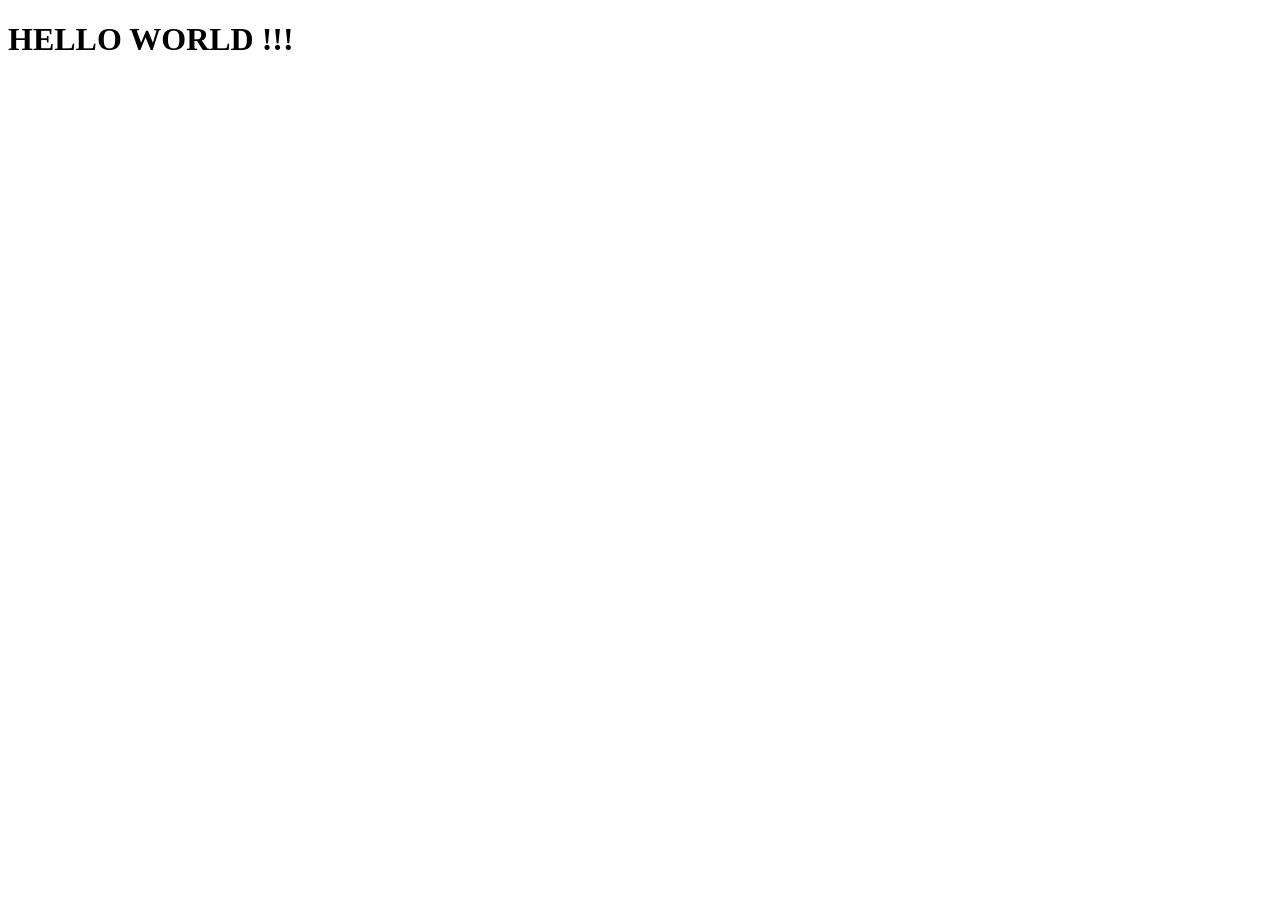
==== index.html @ acdd4470 "hello html" ====
<!DOCTYPE html>
<html>
<head>
<meta charset="UTF-8">
<title>index</title>
<link rel="stylesheet" href="style.css" type="text/css"/>
</head>
<body>
<h1 color="red">HELLO WORLD !!!</h1>
</body>
</html>
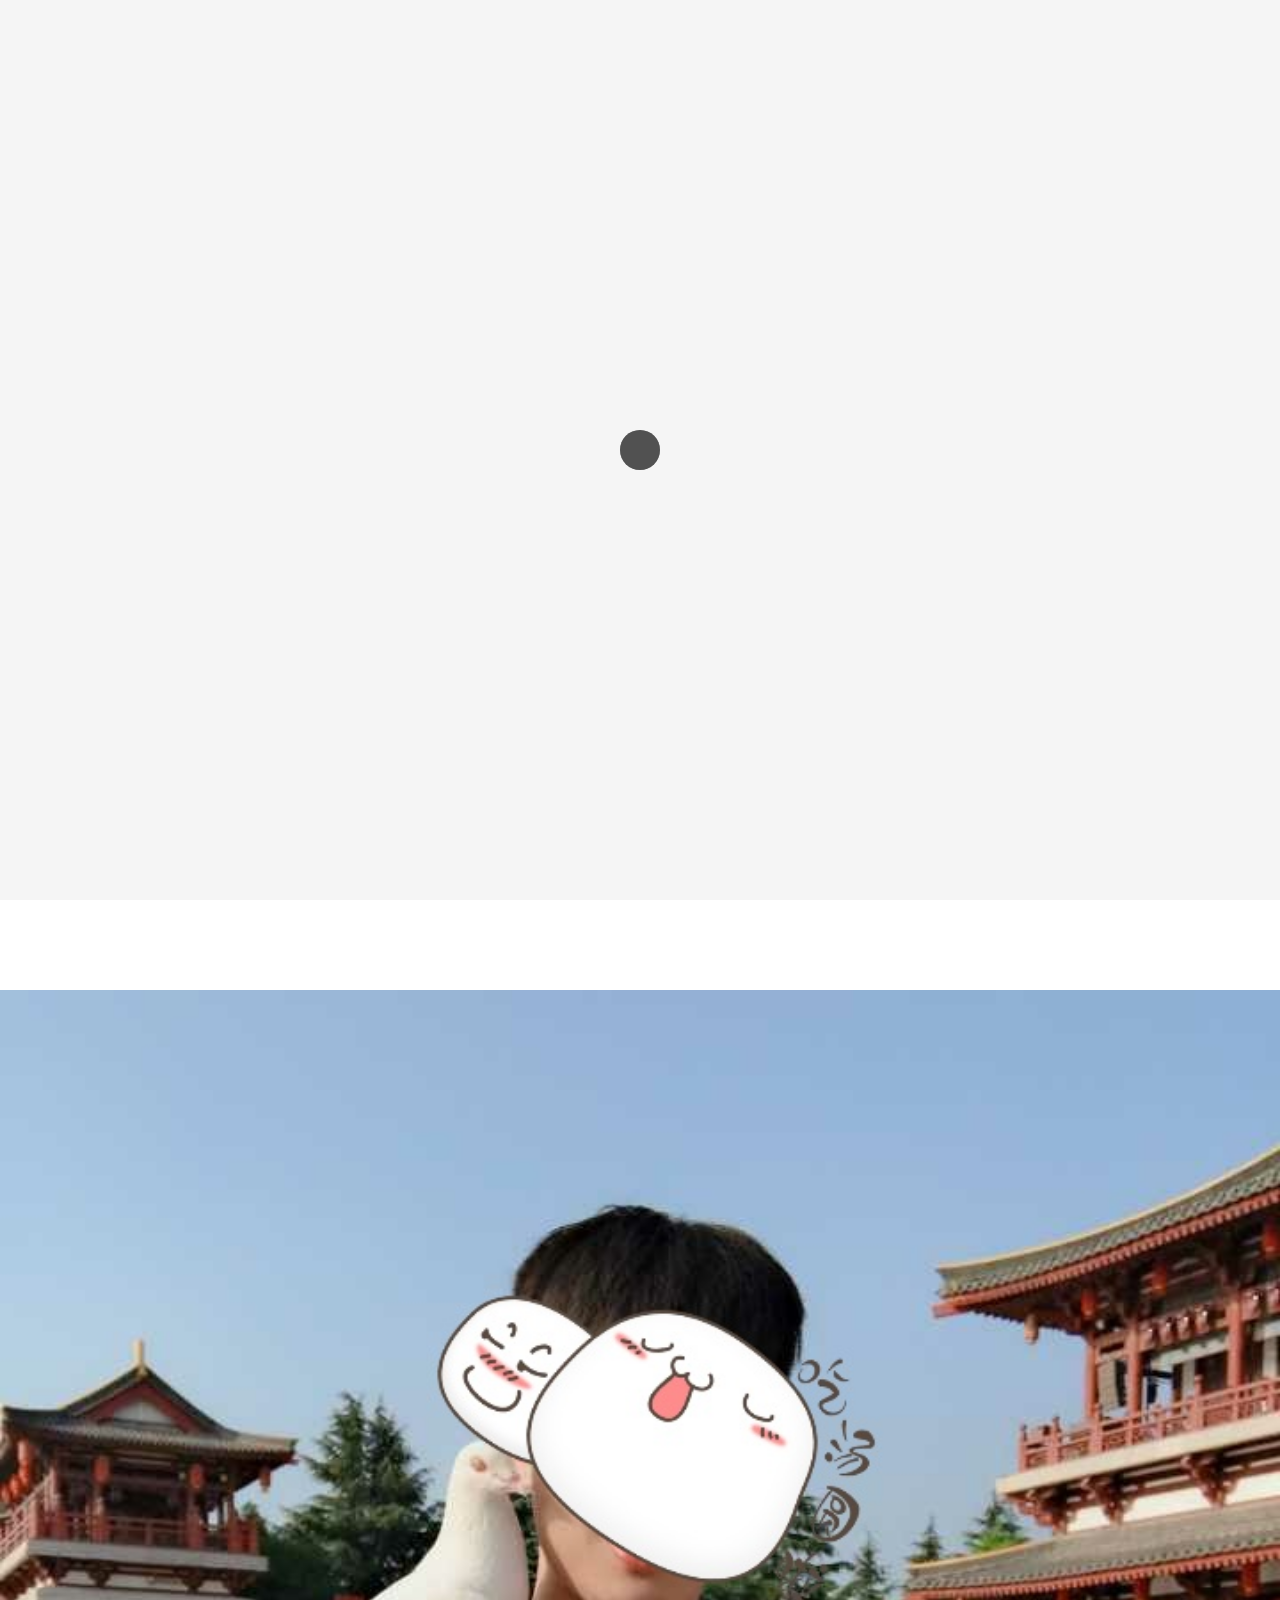
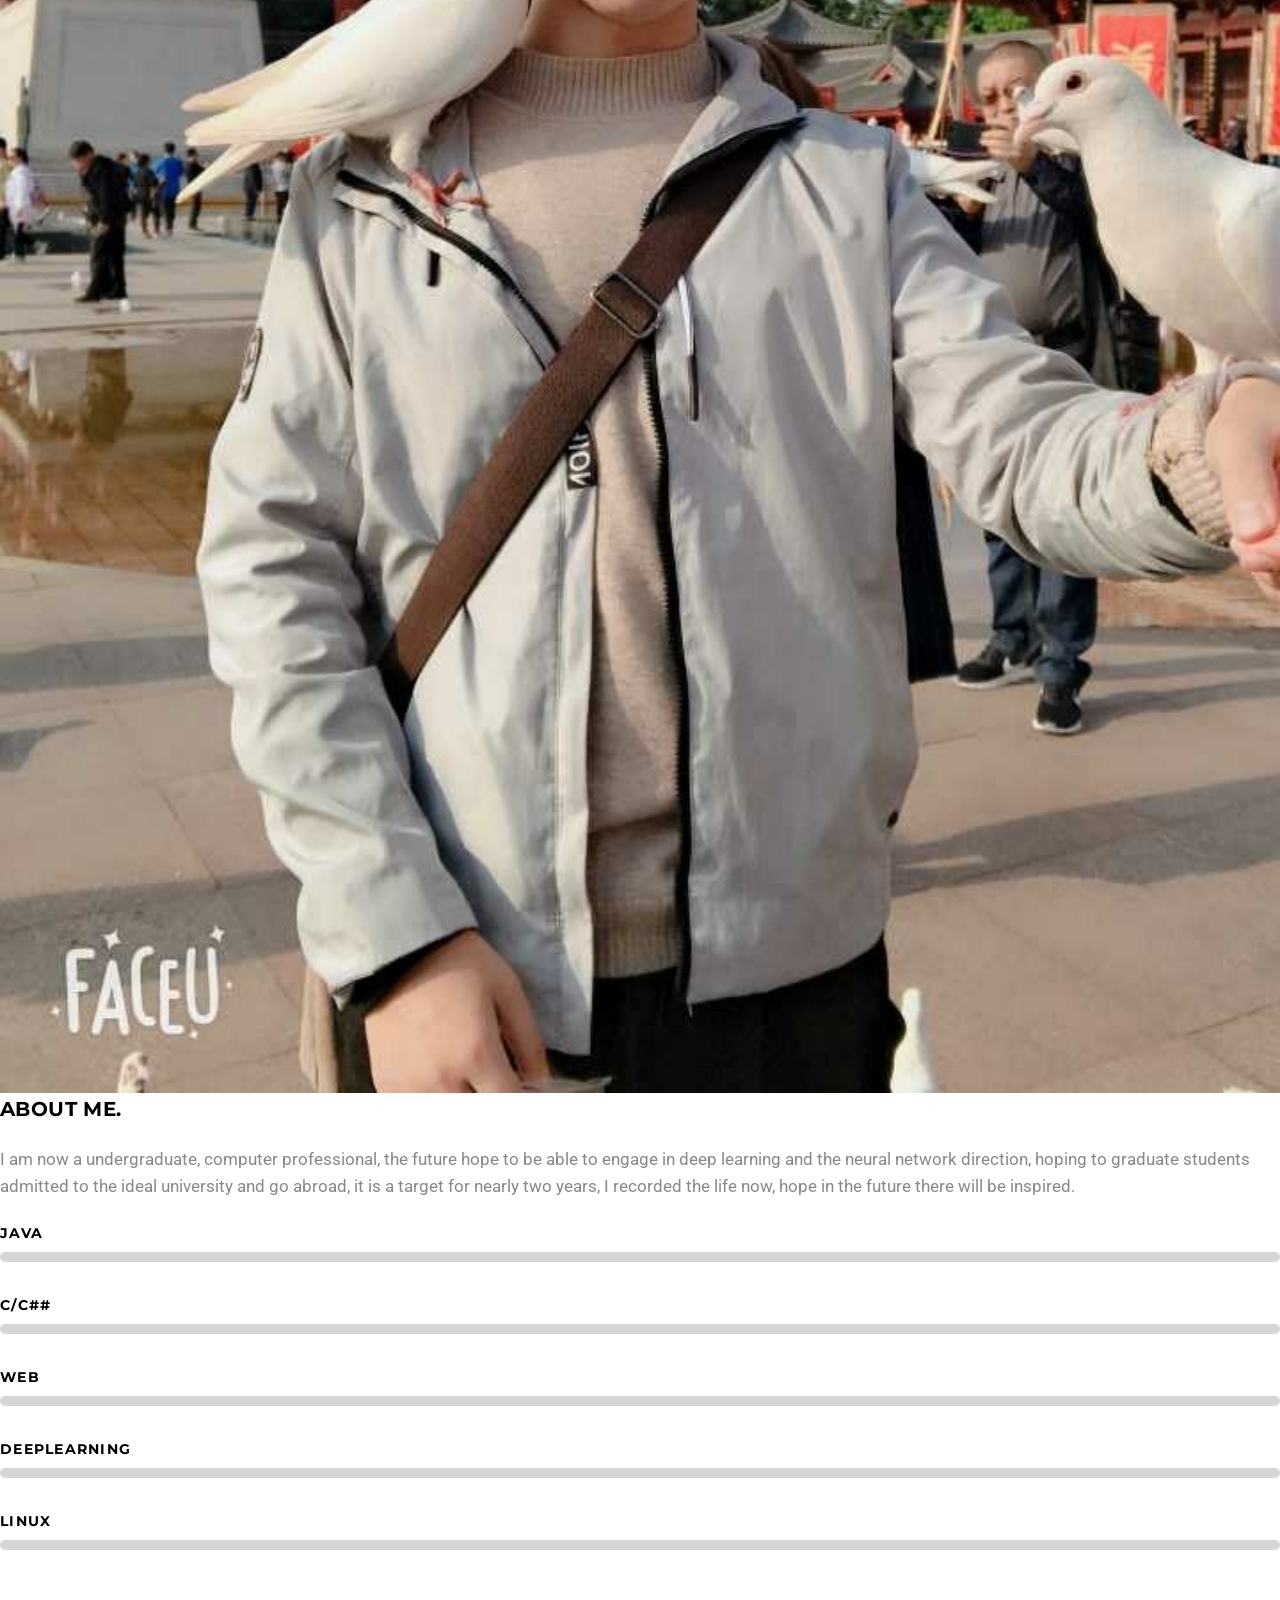
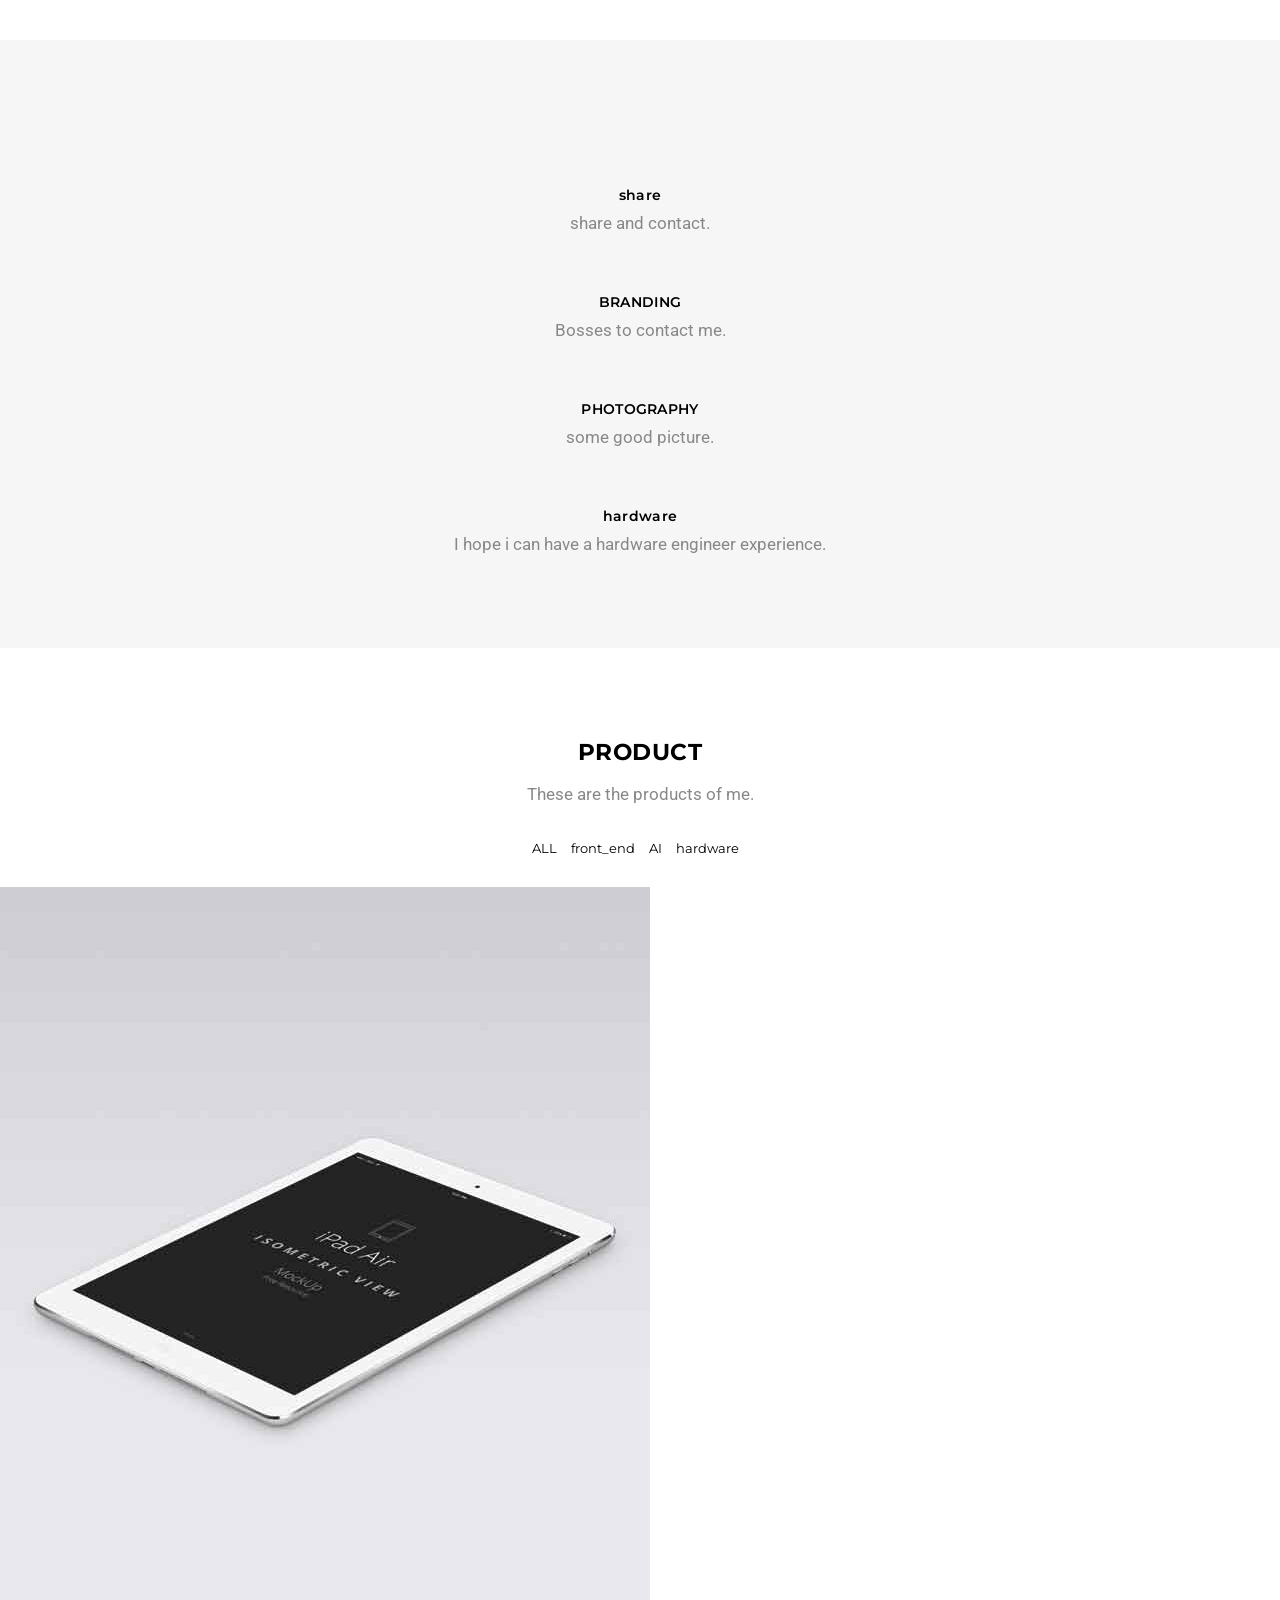
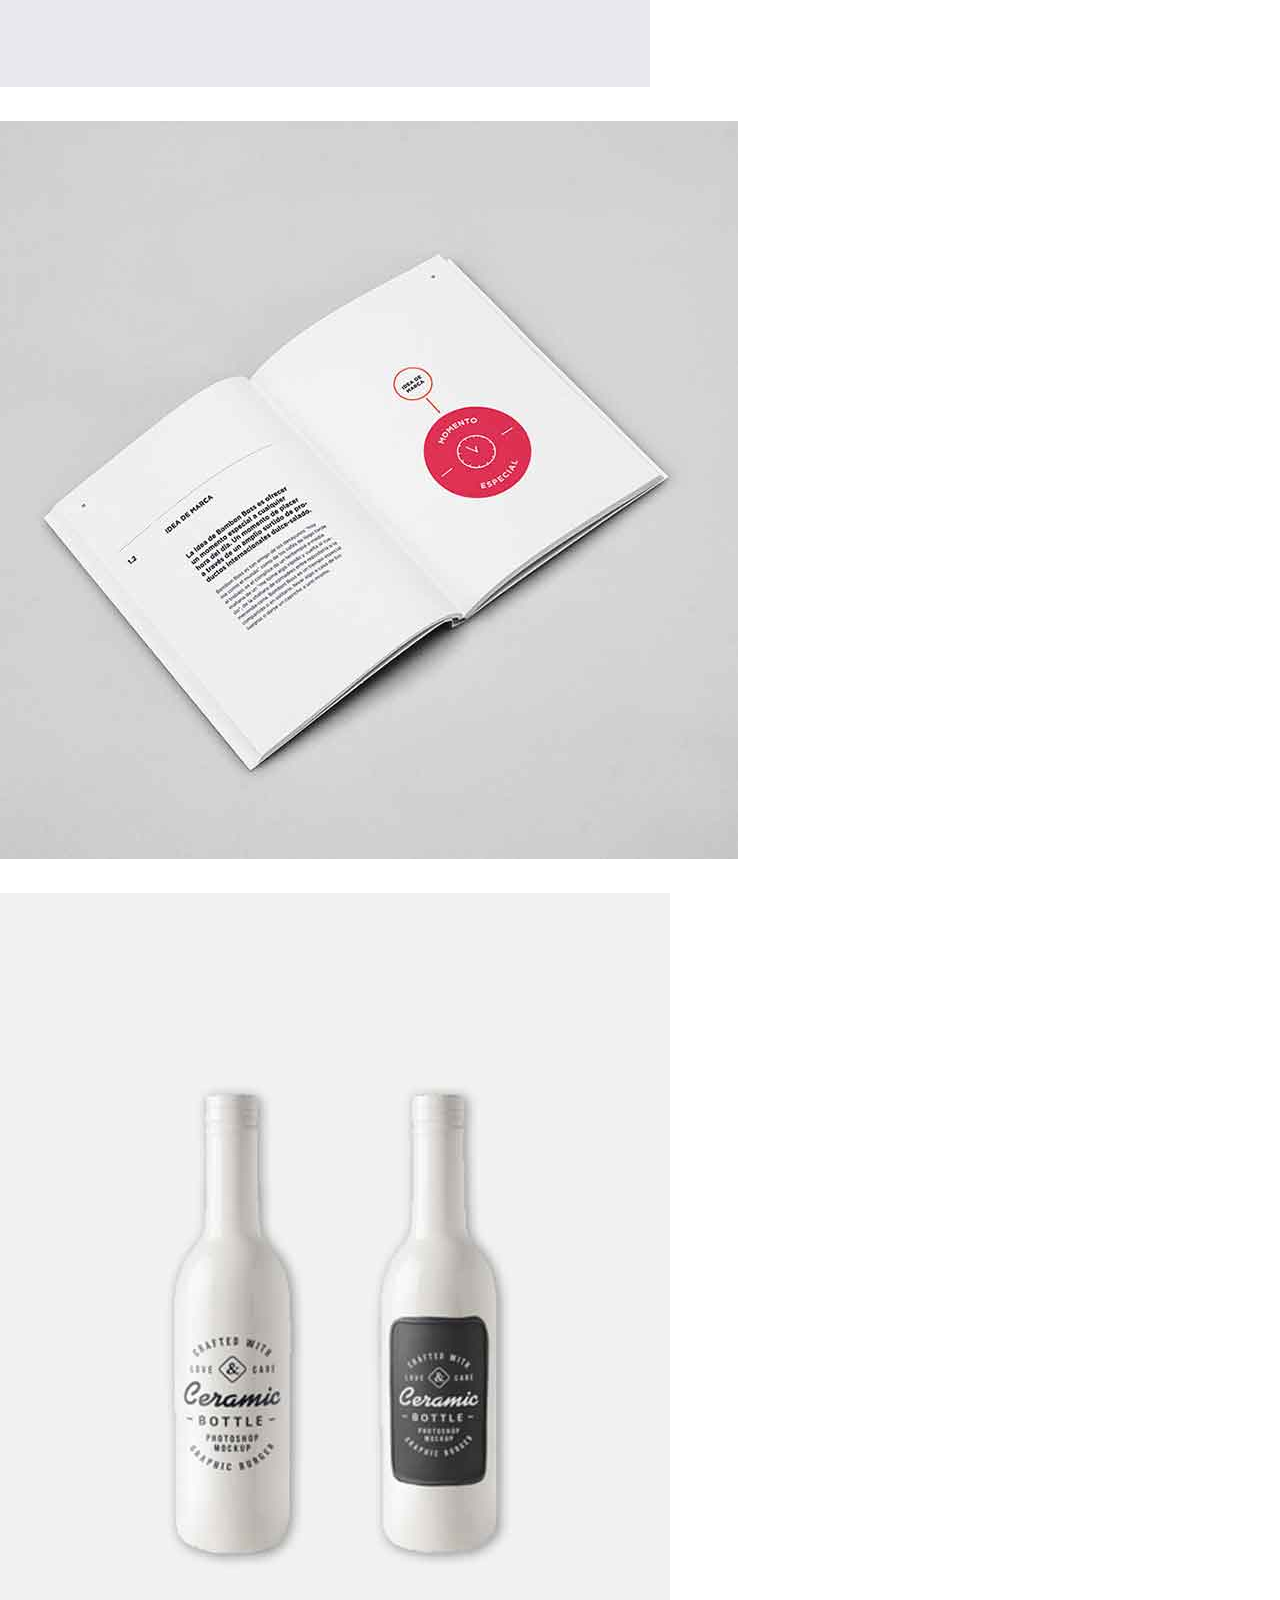
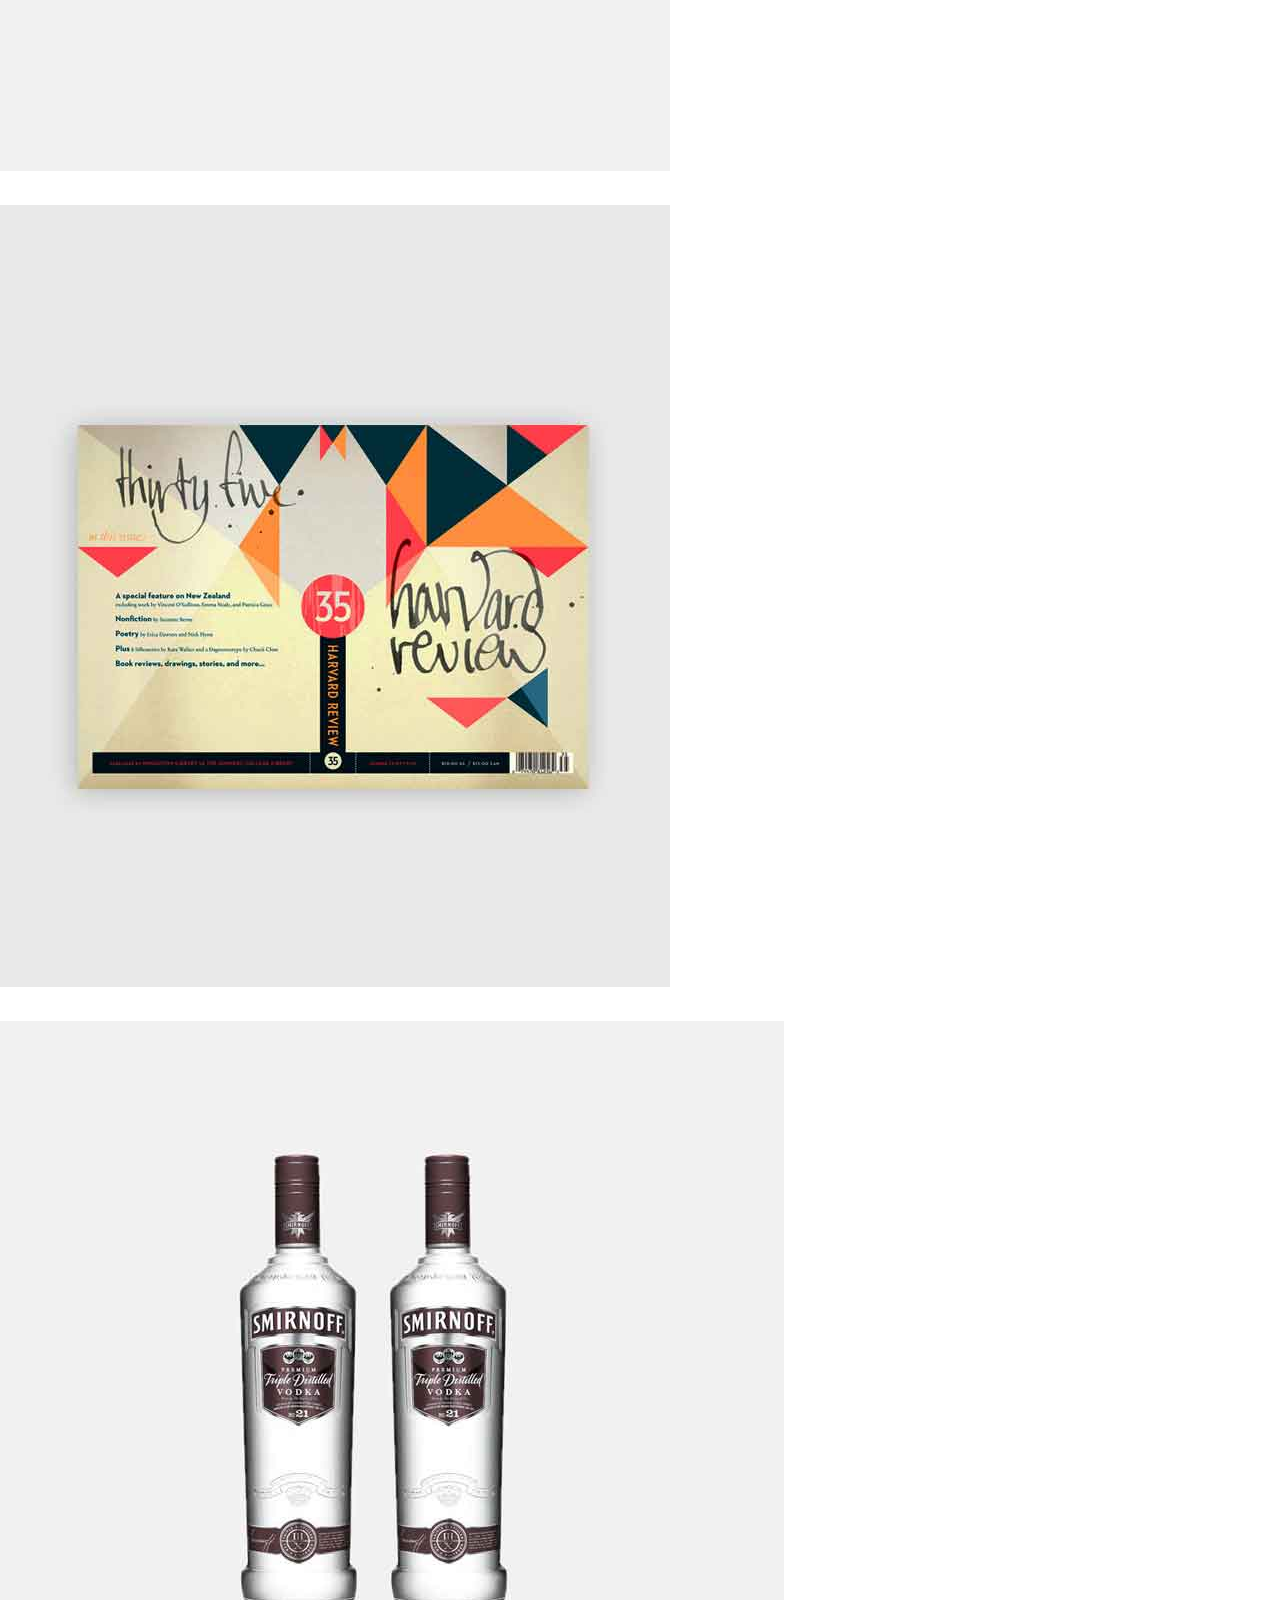
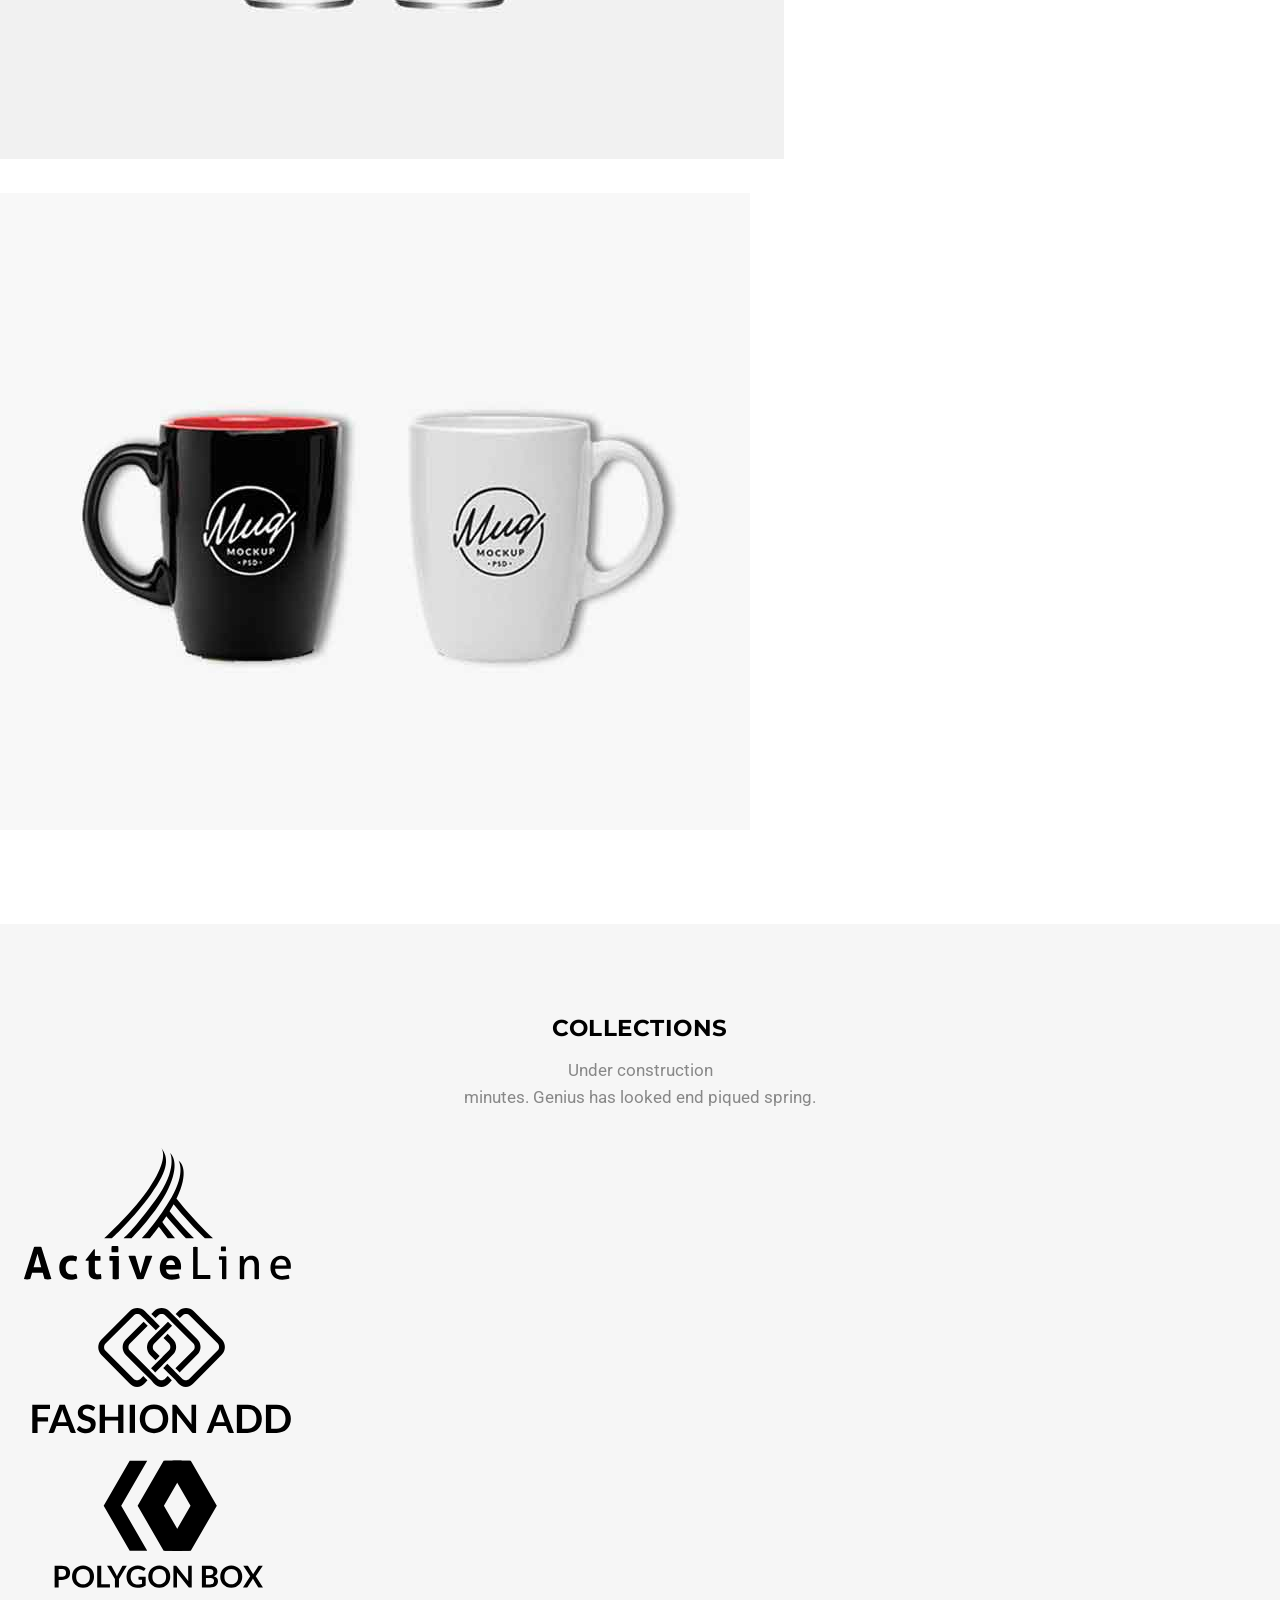
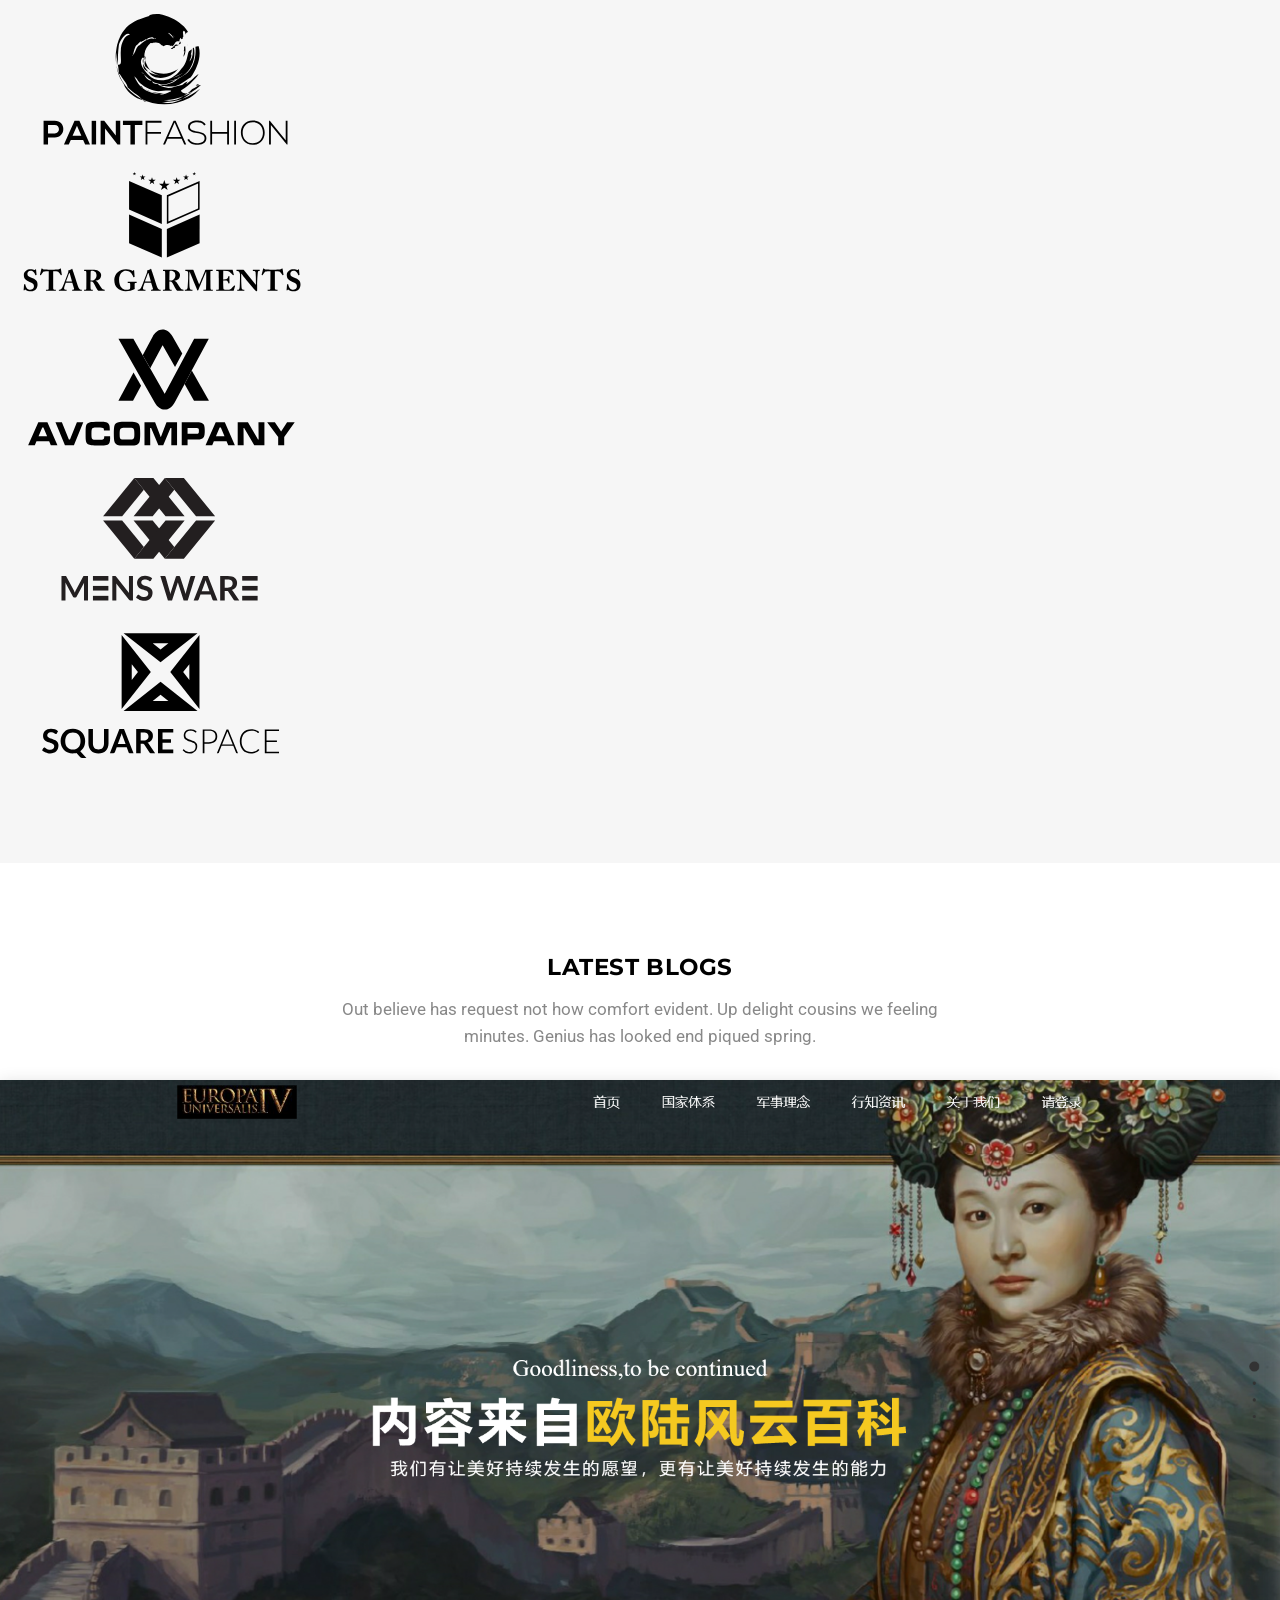
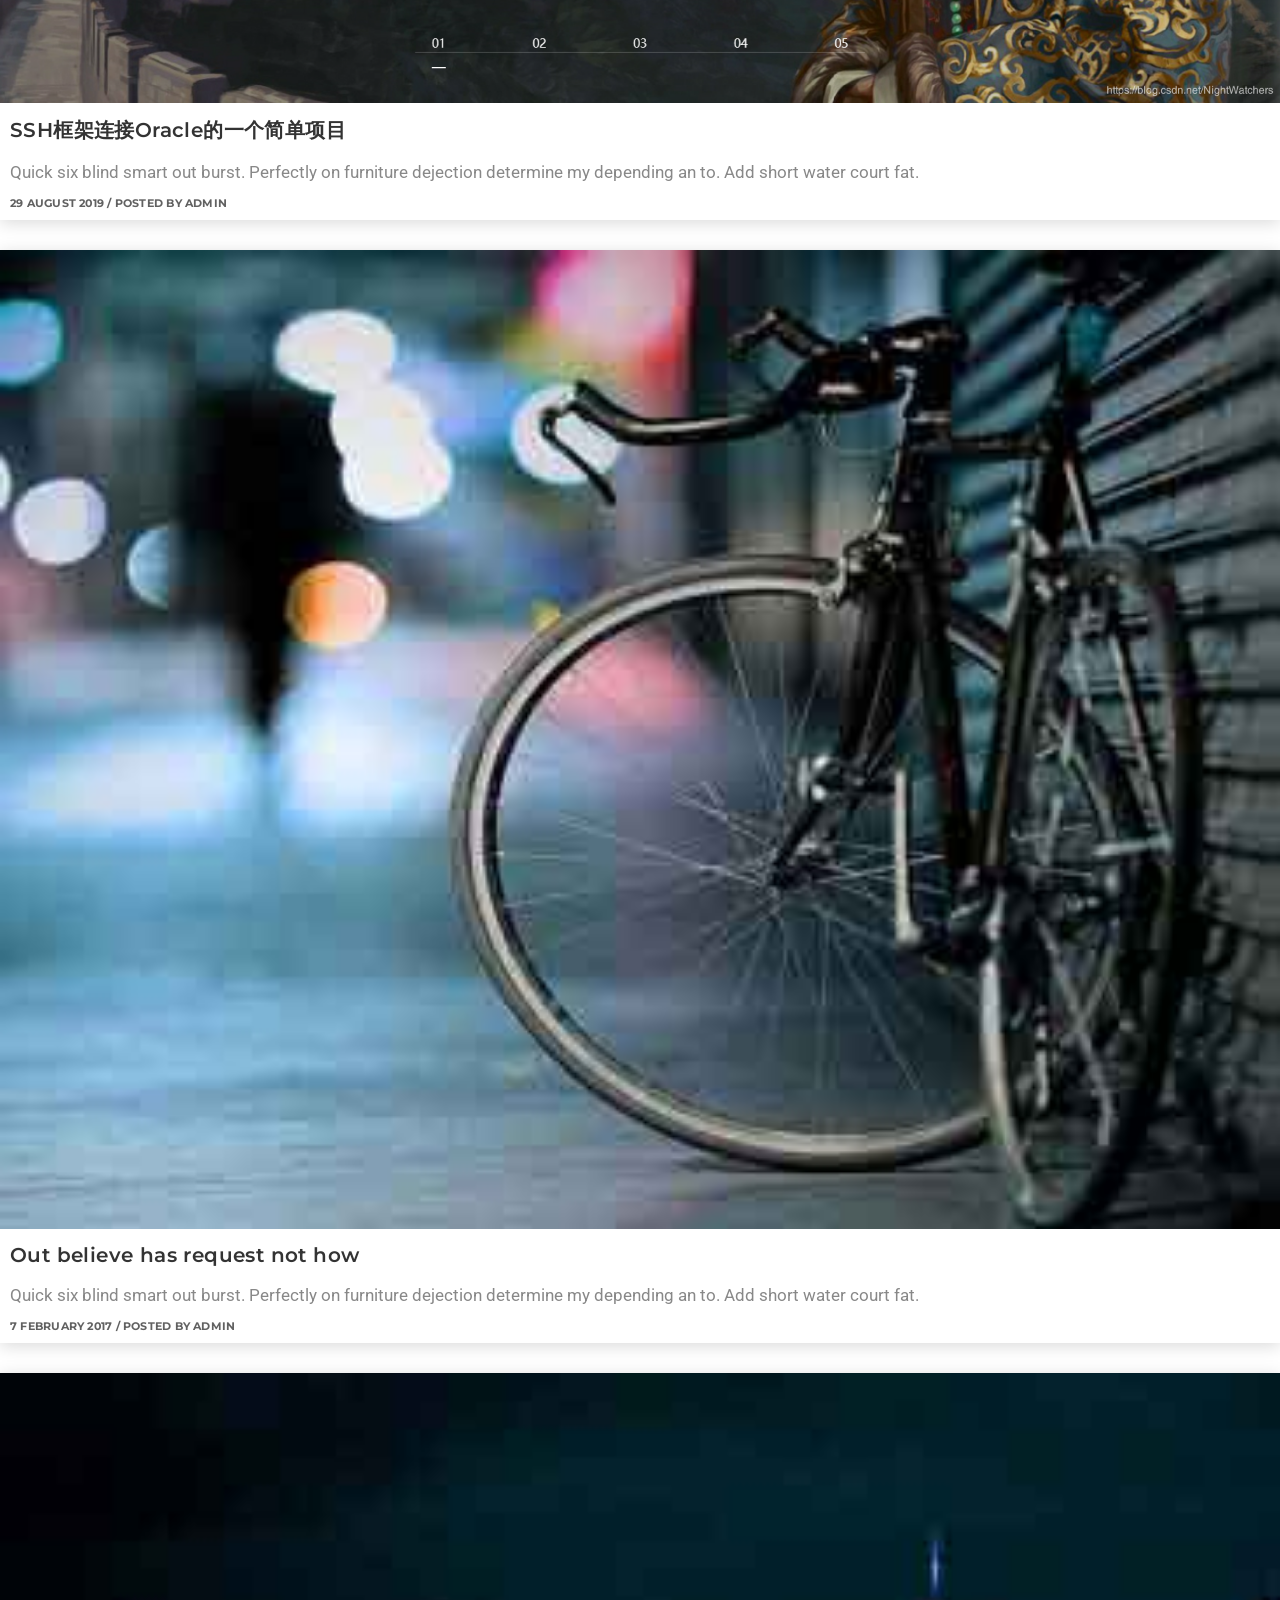
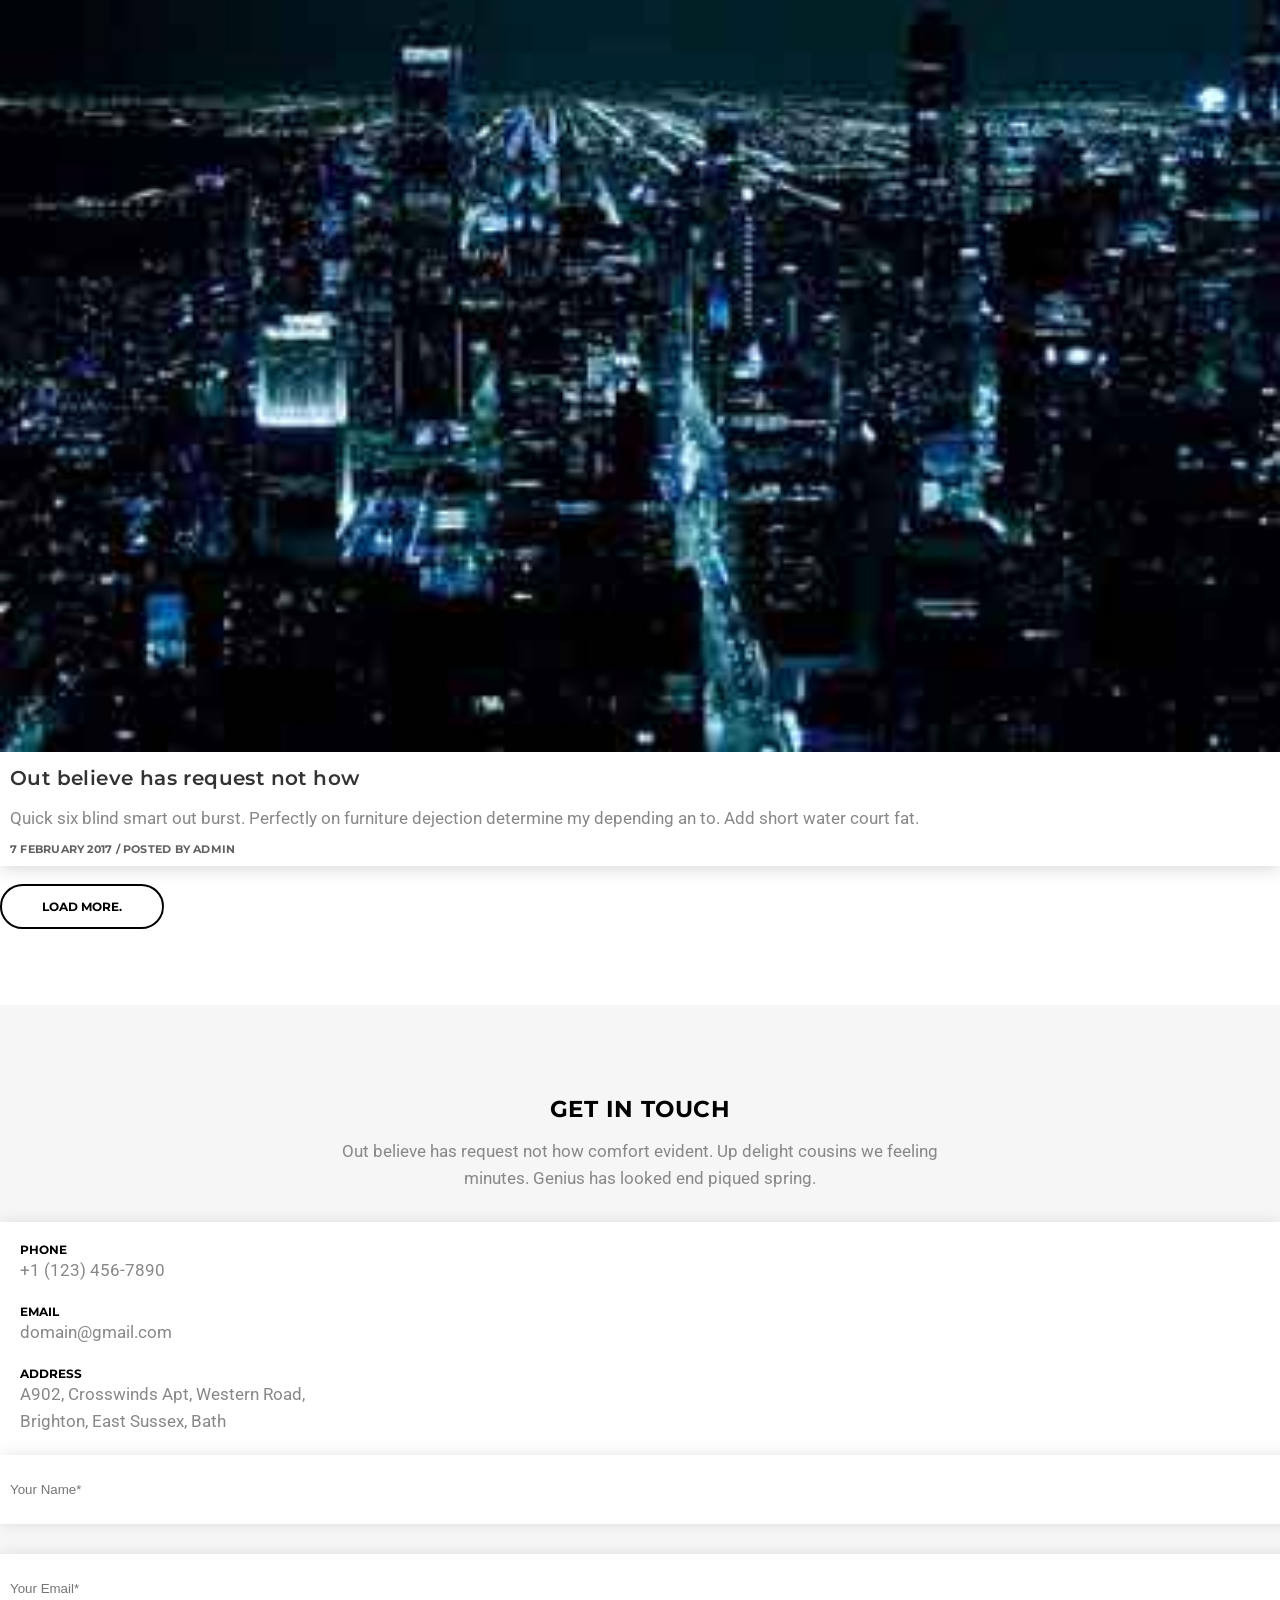
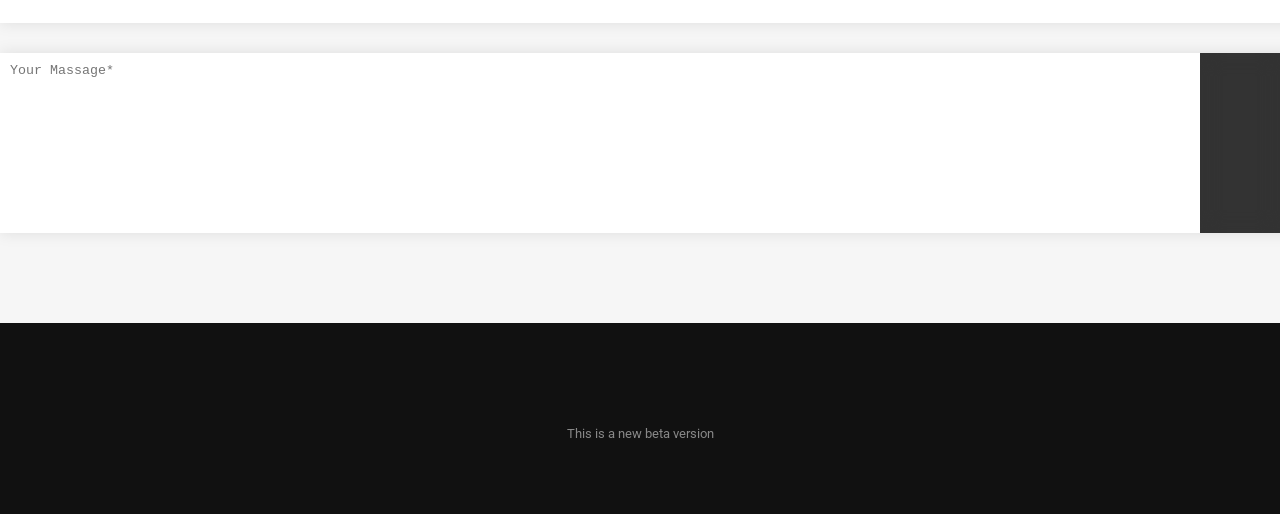
==== commit b5918b4b: "personal" ====
--- a/index.html
+++ b/index.html
@@ -1,12 +1,461 @@
-
-<!DOCTYPE html>
-<html>
+<!doctype html>
+<html lang="en">
 <head>
-<meta charset="UTF-8">
-<title>index</title>
-<link rel="stylesheet" href="style.css" type="text/css"/>
+	<title>月流丹personal-website</title>
+	<meta charset="UTF-8">
+	<meta name="description" content="Guru Portfolio Template">
+	<meta name="keywords" content="personal, portfolio">
+	<meta name="viewport" content="width=device-width, initial-scale=1.0">
+	<!-- Favicon -->   
+	<link href="images/favicon.ico" rel="shortcut icon"/>
+
+	<!-- Stylesheets -->
+	<link rel="stylesheet" href="https://www.jq22.com/jquery/bootstrap-3.3.4.css">
+	<link rel="stylesheet" href="https://www.jq22.com/jquery/font-awesome.4.6.0.css">
+	<link rel="stylesheet" href="css/owl.carousel.css"/>
+	<link rel="stylesheet" href="css/magnific-popup.css"/>
+	<link rel="stylesheet" href="css/reset.css"/>
+	<link rel="stylesheet" href="css/style.css"/>
+
+
+	<!--[if lt IE 9]>
+	  <script src="https://oss.maxcdn.com/html5shiv/3.7.2/html5shiv.min.js"></script>
+	  <script src="https://oss.maxcdn.com/respond/1.4.2/respond.min.js"></script>
+	<![endif]-->
+
+	<!-- ==== MODERNIZR ==== -->
+    <script src="js/modernizr.js"></script>
+    
 </head>
 <body>
-<h1 color="red">HELLO WORLD !!!</h1>
+
+	<!-- ==== Preloader Section Start ==== -->
+	<div id="preloader">
+        <div class="pre-container">
+            <div class="spinner">
+                <div class="double-bounce1"></div>
+                <div class="double-bounce2"></div>
+            </div>
+        </div>
+    </div>
+	<!-- ==== Preloader Section End ==== -->
+	
+	<!-- ==== Navigation Start ==== -->
+	<nav>
+        <div class="row">
+            <div class="container">
+                <div class="logo">
+                    <img src="images/logo1.png" alt="constructing"><!-- Logo -->
+                </div>
+                <div class="mobile-bar"><span></span></div>
+                <ul class="nav-menu">
+                    <li><a href="#home">Home</a></li>
+                    <li><a href="#about">About</a></li>
+                    <li><a href="#portfolio">Portfolio</a></li>
+                    <li><a href="#blog">Blog</a></li>
+                    <li><a href="#contact">Contact</a></li>
+                </ul>
+            </div>
+        </div>
+    </nav>
+    <!-- ==== Navigation End ==== -->
+
+
+	<!-- ==== Intro Section Start ==== -->
+	<section class="intro-section" id="home">
+		<div class="intro-content">
+			<h1>月流丹 Lee.</h1>
+			<div class="social">
+				<a href=""><i class="fa fa-qq"></i></a>
+				<a href="Weixin.html"><i class="fa fa-weixin"></i></a>				
+				<a href=""><i class="fa fa-google"></i></a>
+				<a href="https://github.com/ljzRober/mygit"><i class="fa fa-github"></i></a>
+			</div>
+		</div>
+		<a href="#about" class="down">
+			<i class="fa fa-angle-down"></i>
+		</a>
+	</section>
+	<!-- ==== Intro Section End ==== -->
+
+
+	<!-- ==== About Section Start ==== -->
+	<section class="about-section spad" id="about">
+		<div class="container">
+			<div class="col-md-6 col-sm-12 about-image">
+				<img src="images/avator.JPG" class="img-responsive" alt="">
+			</div>
+			<div class="col-md-6 col-sm-12">
+				<div class="about-text">
+					<h3>ABOUT ME.</h3>
+					<p>I am now a undergraduate, computer professional, the future hope to be able to engage in deep learning and the neural network direction, hoping to graduate students admitted to the ideal university and go abroad, it is a target for nearly two years, I recorded the life now, hope in the future there will be inspired.</p>
+				</div>
+				<div class="skills"><!-- Skills -->
+					<div class="single-progress-item">
+						<h4>Java</h4>
+						<div class="progress-bar-style" data-progress="40"></div>
+					</div>
+					<div class="single-progress-item">
+						<h4>C/C##</h4>
+						<div class="progress-bar-style" data-progress="00"></div>
+					</div>
+					<div class="single-progress-item">
+						<h4>Web</h4>
+						<div class="progress-bar-style" data-progress="35"></div>
+					</div>
+					<div class="single-progress-item">
+						<h4>DeepLearning</h4>
+						<div class="progress-bar-style" data-progress="05"></div>
+					</div>
+					<div class="single-progress-item">
+						<h4>Linux</h4>
+						<div class="progress-bar-style" data-progress="01"></div>
+					</div>
+				</div>
+			</div>
+		</div>
+	</section>
+	<!-- ==== About Section End ==== -->
+
+
+	<!-- ==== Services Section Start ==== -->
+	<section class="services-section spad">
+		<div class="container">
+			<!-- Services Items -->
+			<div class="row">
+				<!-- item -->
+				<div class="col-md-3 col-sm-6 service-item">
+					<div class="icon">
+						<i class="fa fa-magic"></i>
+						<span></span>
+					</div>
+					<h4>share</h4>
+					<p>share and contact. </p>
+				</div>
+				<!-- item -->
+				<div class="col-md-3 col-sm-6 service-item">
+					<div class="icon">
+						<i class="fa fa-leaf"></i>
+						<span></span>
+					</div>
+					<h4>BRANDING</h4>
+					<p>Bosses to contact me.</p>
+				</div>
+				<!-- item -->
+				<div class="col-md-3 col-sm-6 service-item">
+					<div class="icon">
+						<i class="fa fa-camera"></i>
+						<span></span>
+					</div>
+					<h4>PHOTOGRAPHY</h4>
+					<p>some good picture.</p>
+				</div>
+				<!-- item -->
+				<div class="col-md-3 col-sm-6 service-item">
+					<div class="icon">
+						<i class="fa fa-cog"></i>
+						<span></span>
+					</div>
+					<h4>hardware</h4>
+					<p>I hope i can have a hardware engineer experience.</p>
+				</div>
+			</div>
+		</div>
+	</section>
+	<!-- ==== Services Section End ==== -->
+
+
+	<!-- ==== Portfolios Section Start ==== -->
+	<section class="portfolios-section spad" id="portfolio">
+		<div class="container">
+			<div class="section-title">
+				<h2>PRODUCT</h2>
+				<p>These are the products of me.</p>
+			</div>
+			<ul class="portfolio-filter">
+			    <li class="filter" data-filter="*">ALL</li>
+			    <li class="filter" data-filter=".ill">front_end</li>
+			    <li class="filter" data-filter=".brand">AI</li>
+			    <li class="filter" data-filter=".fs">hardware</li>
+		    </ul>
+		   	<!-- Portfolio items -->
+			<div class="row portfolio_container">
+				<!-- item -->	
+				<div class="grid-item col-md-4 col-sm-4 col-xs-12 ill">
+					<div class="work-item">
+						<img src="images/portfolio/1.jpg" alt="">
+						<div class="work-inner">
+							<a class="work-zoom" href="#workID-1"><i class="fa fa-search"></i></a>
+						</div>
+					</div>
+					<div id="workID-1" class="mfp-hide work-popup">
+	                  	<img src="images/portfolio/1.jpg" alt="">
+	                  	<div class="work-popup-content">
+		                    <h3>Project Title</h3>
+		                    <p>In media, which includes textual, audio, and visual content, free licensing schemes such as some of the licenses made by Creative Commons have allowed for the dissemination of works under a clear set of legal permissions.</p>
+		                </div>
+	              	</div> 
+				</div>
+				<!-- item -->	
+				<div class="grid-item col-md-4 col-sm-4 col-xs-12 brand">
+					<div class="work-item">
+						<img src="images/portfolio/2.jpg" alt="">
+						<div class="work-inner">
+							<a class="work-zoom" href="#workID-2"><i class="fa fa-search"></i></a>
+						</div>
+					</div>
+					<div id="workID-2" class="mfp-hide work-popup">
+	                  	<img src="images/portfolio/2.jpg" alt="">
+	                  	<div class="work-popup-content">
+		                    <h3>Project Title</h3>
+		                    <p>In media, which includes textual, audio, and visual content, free licensing schemes such as some of the licenses made by Creative Commons have allowed for the dissemination of works under a clear set of legal permissions.</p>
+		                </div>
+	              	</div> 
+				</div>
+				<!-- item -->	
+				<div class="grid-item col-md-4 col-sm-4 col-xs-12 fs">
+					<div class="work-item">
+						<img src="images/portfolio/3.jpg" alt="">
+						<div class="work-inner">
+							<a class="work-zoom" href="#workID-3"><i class="fa fa-search"></i></a>
+						</div>
+					</div>
+					<div id="workID-3" class="mfp-hide work-popup">
+	                  	<img src="images/portfolio/3.jpg" alt="">
+	                  	<div class="work-popup-content">
+		                    <h3>Project Title</h3>
+		                    <p>In media, which includes textual, audio, and visual content, free licensing schemes such as some of the licenses made by Creative Commons have allowed for the dissemination of works under a clear set of legal permissions.</p>
+		                </div>
+	              	</div> 
+				</div>
+				<!-- item -->	
+				<div class="grid-item col-md-4 col-sm-4 col-xs-12 ill">
+					<div class="work-item">
+						<img src="images/portfolio/4.jpg" alt="">
+						<div class="work-inner">
+							<a class="work-zoom" href="#workID-4"><i class="fa fa-search"></i></a>
+						</div>
+					</div>
+					<div id="workID-4" class="mfp-hide work-popup">
+	                  	<img src="images/portfolio/4.jpg" alt="">
+	                  	<div class="work-popup-content">
+		                    <h3>Project Title</h3>
+		                    <p>In media, which includes textual, audio, and visual content, free licensing schemes such as some of the licenses made by Creative Commons have allowed for the dissemination of works under a clear set of legal permissions.</p>
+		                </div>
+	              	</div> 
+				</div>
+				<!-- item -->	
+				<div class="grid-item col-md-4 col-sm-4 col-xs-12 brand">
+					<div class="work-item">
+						<img src="images/portfolio/5.jpg" alt="">
+						<div class="work-inner">
+							<a class="work-zoom" href="#workID-5"><i class="fa fa-search"></i></a>
+						</div>
+					</div>
+					<div id="workID-5" class="mfp-hide work-popup">
+	                  	<img src="images/portfolio/5.jpg" alt="">
+	                  	<div class="work-popup-content">
+		                    <h3>Project Title</h3>
+		                    <p>In media, which includes textual, audio, and visual content, free licensing schemes such as some of the licenses made by Creative Commons have allowed for the dissemination of works under a clear set of legal permissions.</p>
+		                </div>
+	              	</div> 
+				</div>
+				<!-- item -->	
+				<div class="grid-item col-md-4 col-sm-4 col-xs-12 fs">
+					<div class="work-item">
+						<img src="images/portfolio/6.jpg" alt="">
+						<div class="work-inner">
+							<a class="work-zoom" href="#workID-6"><i class="fa fa-search"></i></a>
+						</div>
+					</div>
+					<div id="workID-6" class="mfp-hide work-popup">
+	                  	<img src="images/portfolio/6.jpg" alt="">
+	                  	<div class="work-popup-content">
+		                    <h3>Project Title</h3>
+		                    <p>In media, which includes textual, audio, and visual content, free licensing schemes such as some of the licenses made by Creative Commons have allowed for the dissemination of works under a clear set of legal permissions.</p>
+		                </div>
+	              	</div> 
+				</div>
+			</div>
+		</div>
+	</section>
+	<!-- ==== Portfolios Section End ==== -->
+
+
+	<!-- ==== Testinonial Section Start ==== -->
+ 	<section class="testinonial-section spad">
+		<div class="container">
+			<div class="section-title">
+				<h2>COLLECTIONS</h2>
+				<p>Under construction<br>minutes. Genius has looked end piqued spring.</p>
+			</div>
+			<div class="testinonial-carousel">
+				<div class="brand-item">
+					<a href="">
+						<img src="images/brand/1.svg" alt="">
+					</a>
+				</div>
+				<div class="brand-item">
+					<a href="">
+						<img src="images/brand/2.svg" alt="">
+					</a>
+				</div>
+				<div class="brand-item">
+					<a href="">
+						<img src="images/brand/3.svg" alt="">
+					</a>
+				</div>
+				<div class="brand-item">
+					<a href="">
+						<img src="images/brand/4.svg" alt="">
+					</a>
+				</div>
+				<div class="brand-item">
+					<a href="">
+						<img src="images/brand/5.svg" alt="">
+					</a>
+				</div>
+				<div class="brand-item">
+					<a href="">
+						<img src="images/brand/6.svg" alt="">
+					</a>
+				</div>
+				<div class="brand-item">
+					<a href="">
+						<img src="images/brand/7.svg" alt="">
+					</a>
+				</div>
+				<div class="brand-item">
+					<a href="">
+						<img src="images/brand/8.svg" alt="">
+					</a>
+				</div>
+			</div>
+		</div>
+	</section>
+	<!-- ==== Testinonial Section End ==== -->
+
+
+	<!-- ==== Blogs Section Start ==== -->
+	<section class="blog-section spad" id="blog">
+		<div class="container">
+			<div class="section-title">
+				<h2>LATEST BLOGS</h2>
+				<p>Out believe has request not how comfort evident. Up delight cousins we feeling<br>minutes. Genius has looked end piqued spring.</p>
+			</div>
+			<div class="row">
+				<!-- single-post -->
+				<div class="col-md-4">
+					<a href="eu_frontend.html" class="blog-item">
+						<img src="images/blog/eu4.png" alt="">
+						<div class="blog-item-text">
+							<h3>SSH框架连接Oracle的一个简单项目</h3>
+							<p>Quick six blind smart out burst. Perfectly on furniture dejection determine my depending an to. Add short water court fat.</p>
+							<h5>29 August 2019 / POSTED BY ADMIN</h5>
+						</div>
+					</a>
+				</div>
+				<!-- single-post -->
+				<div class="col-md-4">
+					<a href="single-blog.html" class="blog-item">
+						<img src="images/blog/blog2.jpg" alt="">
+						<div class="blog-item-text">
+							<h3>Out believe has request not how</h3>
+							<p>Quick six blind smart out burst. Perfectly on furniture dejection determine my depending an to. Add short water court fat.</p>
+							<h5>7 February 2017 / POSTED BY ADMIN</h5>
+						</div>
+					</a>
+				</div>
+				<!-- single-post -->
+				<div class="col-md-4">
+					<a href="single-blog.html" class="blog-item">
+						<img src="images/blog/blog3.jpg" alt="">
+						<div class="blog-item-text">
+							<h3>Out believe has request not how</h3>
+							<p>Quick six blind smart out burst. Perfectly on furniture dejection determine my depending an to. Add short water court fat.</p>
+							<h5>7 February 2017 / POSTED BY ADMIN</h5>
+						</div>
+					</a>
+				</div>
+			</div>
+			<div class="text-center mt20">
+				<a href="blog-page.html" class="site-button">LOAD MORE.</a>
+			</div>
+		</div>
+	</section>
+	<!-- ==== Blogs Section End ==== -->
+
+
+	<!-- ==== Contact Section Start ==== -->
+	<section class="contact-section spad" id="contact">
+		<div class="container">
+			<div class="section-title">
+				<h2>GET IN TOUCH</h2>
+				<p>Out believe has request not how comfort evident. Up delight cousins we feeling<br>minutes. Genius has looked end piqued spring.</p>
+			</div>
+			<div class="row">
+				<div class="col-md-5">
+					<ul class="con-info">
+						<li>
+							<i class="fa fa-phone"></i>
+							<span>Phone</span>
+							<p>+1 (123) 456-7890</p>
+						</li>
+						<li>
+							<i class="fa fa-envelope-o"></i>
+							<span>Email</span>
+							<p>domain@gmail.com</p>
+						</li>
+						<li>
+							<i class="fa fa-map-marker"></i>
+							<span>Address</span>
+							<p>A902, Crosswinds Apt, Western Road,<br> Brighton, East Sussex, Bath</p>
+						</li>
+					</ul>
+				</div>
+				<div class="col-md-7 contact-left">
+					<div id="form-chack"></div>
+					<!-- Contact Form -->
+					<form action="" id="contact-form" method="POST" >
+
+						<input type="text" name="name" id="name" required placeholder="Your Name*">
+						
+						<input type="email" name="email" id="email" required placeholder="Your Email*">
+						
+						<div class="send-btn-div">
+							<textarea id="massage" name="massage" required placeholder="Your Massage*"></textarea>
+							<button type=""  class="send-btn"><i class="fa fa-send"></i></button>
+						</div>
+					</form>
+				</div>
+			</div>
+		</div>
+	</section>
+	<!-- ==== Contact Section End ==== -->
+
+
+	<!-- ==== Footer Start ==== -->
+	<footer>
+		<div class="container">
+			<div class="social">
+				<a href=""><i class="fa fa-qq"></i></a>
+				<a href=""><i class="fa fa-weixin"></i></a>
+				<a href=""><i class="fa fa-google"></i></a>
+				<a href=""><i class="fa fa-github"></i></a>
+			</div>
+			<p>This is a new beta version</p>
+		</div>
+	</footer>
+	<!-- ==== Footer End ==== -->
+
+
+	<!-- ==== Jquery and other scripts ==== -->
+	<script src="https://www.jq22.com/jquery/jquery-1.10.2.js"></script>
+	<script src="js/jquery.nav.js"></script>
+	<script src="js/imagesloaded.pkgd.min.js"></script>
+	<script src="js/isotope.pkgd.min.js"></script>
+	<script src="js/owl.carousel.min.js"></script>
+	<script src="js/magnific-popup.min.js"></script>
+	<script src="js/main.js"></script>
 </body>
-</html>+</html>
--- a/css/style.css
+++ b/css/style.css
@@ -0,0 +1,1021 @@
+
+/**
+  Guru - Portfolio Template 
+  Author : BootEx
+  Copyright 2017
+
+/* Table of Content
+==================================================
+  
+  - General -
+  - Preloader -
+  - Header -
+  - Intro -
+  - About -
+  - Services -
+  - Portfoilo -
+  - Testinonial -
+  - Blog
+      - Single Blog Page -
+  - Contact -
+  - Footer -
+  - Contact -
+  - Responsive -
+
+
+/* General
+==================================================*/
+
+/*import Google Web fonts*/
+@import url('https://fonts.googleapis.com/css?family=Montserrat:400,600,700|Roboto');
+
+body {
+  font-family: 'Roboto', sans-serif;
+  overflow: hidden;
+}
+html,
+body {
+  height: 100%;
+}
+h1,
+h2,
+h3,
+h4,
+h5,
+h6 {
+  font-family: 'Montserrat', sans-serif;
+  font-weight: 700;
+  letter-spacing: 0.02em;
+}
+h2 {
+  font-size: 23px;
+  margin-bottom: 15px;
+}
+h3 {
+  font-size: 20px;
+}
+h4 {
+  font-size: 14px;
+  line-height: 30px;
+}
+p {
+  font-size: 17px;
+  color: #888;
+  line-height: 27px;
+  font-family: 'Roboto', sans-serif;
+}
+ul,
+ol {
+  margin: 0;
+  padding: 0;
+  list-style: none
+}
+.mt20 {
+  margin-top: 20px;
+}
+.mt30 {
+  margin-top: 30px;
+}
+[class*="-section"] {
+  overflow: hidden;
+}
+.no-pad {
+  padding-left: 0;
+  padding-right: 0;
+}
+.spad {
+  padding: 90px 0;
+}
+.section-title {
+  text-align: center;
+  margin-bottom: 30px;
+}
+
+/* Preloader
+==================================================*/
+
+#preloader {
+  position: fixed;
+  top: 0;
+  left: 0;
+  right: 0;
+  bottom: 0;
+  background-color: #f5f5f5;
+  z-index: 1000;
+}
+.pre-container {
+  position: absolute;
+  left: 50%;
+  top: 50%;
+  bottom: auto;
+  right: auto;
+  -webkit-transform: translateX(-50%) translateY(-50%);
+  transform: translateX(-50%) translateY(-50%);
+  text-align: center;
+}
+.spinner {
+  width: 40px;
+  height: 40px;
+  position: relative;
+  margin: 100px auto;
+}
+.double-bounce1,
+.double-bounce2 {
+  width: 100%;
+  height: 100%;
+  border-radius: 50%;
+  background-color: #333;
+  opacity: 0.6;
+  position: absolute;
+  top: 0;
+  left: 0;
+  -webkit-animation: bounce 2.0s infinite ease-in-out;
+  animation: bounce 2.0s infinite ease-in-out;
+}
+.double-bounce2 {
+  -webkit-animation-delay: -1.0s;
+  animation-delay: -1.0s;
+}
+@-webkit-keyframes bounce {
+  0%,
+  100% {
+    -webkit-transform: scale(0.0)
+  }
+  50% {
+    -webkit-transform: scale(1.0)
+  }
+}
+@keyframes bounce {
+  0%,
+  100% {
+    transform: scale(0.0);
+    -webkit-transform: scale(0.0);
+  }
+  50% {
+    transform: scale(1.0);
+    -webkit-transform: scale(1.0);
+  }
+}
+
+/* Header
+==================================================*/
+
+.logo {
+  float: left;
+}
+nav {
+  position: fixed;
+  background: #fff;
+  z-index: 9;
+  display: none;
+  width: 100%;
+  padding: 20px;
+  top: 0;
+  left: 0;
+  clear: both;
+  box-shadow: -5px 10px 12px -10px rgba(201, 201, 201, 0.67);
+}
+nav.subpage-nav {
+  position: relative;
+  display: block;
+}
+.nav-menu {
+  float: right;
+  line-height: 32px;
+  display: block;
+}
+nav ul li {
+  float: left;
+  margin-right: 15px;
+  font-family: 'Montserrat', sans-serif;
+  font-size: 13px;
+  text-transform: uppercase;
+  position: relative;
+}
+nav ul li a {
+  color: #000;
+  -webkit-transition: all 0.4s;
+  transition: all 0.4s;
+  position: relative;
+}
+nav ul li a:focus{
+  color: #000;
+}
+nav ul li a:hover,
+nav ul li.current a {
+  color: #b1b1b1 !important;
+}
+.mobile-bar {
+  width: 35px;
+  height: 21px;
+  display: none;
+  float: right;
+  position: relative;
+  cursor: pointer;
+}
+.mobile-bar span {
+  height: 3px;
+  width: 35px;
+  display: block;
+  background: #000;
+  position: absolute;
+  top: 9px;
+  -webkit-transition: all 0.2s;
+  transition: all 0.2s;
+}
+.mobile-bar.active span {
+  background-color: transparent;
+}
+.mobile-bar span:after,
+.mobile-bar span:before {
+  position: absolute;
+  content: "";
+  width: 35px;
+  height: 3px;
+  background: #000;
+  -webkit-transform: rotate(0deg);
+  transform: rotate(0deg);
+  -webkit-transition: all 0.4s;
+  transition: all 0.4s;
+}
+.mobile-bar span:after {
+  top: 8px;
+}
+.mobile-bar span:before {
+  top: -8px;
+}
+.mobile-bar.active span:after {
+  top: 0px;
+  width: 30px;
+  -webkit-transform: rotate(40deg);
+  transform: rotate(40deg);
+}
+.mobile-bar.active span:before {
+  top: 0px;
+  width: 30px;
+  -webkit-transform: rotate(-40deg);
+  transform: rotate(-40deg);
+}
+
+/* Intro
+==================================================*/
+
+.intro-section {
+  background-image: url(../images/bg.jpg);
+  background-repeat: no-repeat;
+  background-position: center center;
+  background-size: cover;
+  width: 100%;
+  height: 100%;
+  position: relative;
+  display: table;
+}
+.intro-section:after {
+  position: absolute;
+  content: "";
+  width: 100%;
+  height: 100%;
+  left: 0;
+  top: 0;
+  background: #000;
+  opacity: 0.85;
+  z-index: 1;
+}
+.intro-content {
+  display: table-cell;
+  vertical-align: middle;
+  text-align: center;
+  position: relative;
+  z-index: 2
+}
+.intro-content h1 {
+  font-size: 80px;
+  color: #fff;
+  text-transform: uppercase;
+  text-shadow: 0 0 16px rgba(0, 0, 0, 0.4);
+  margin-bottom: 10px;
+}
+.social {
+  display: block;
+}
+.social a {
+  font-size: 18px;
+  margin: 0 8px;
+  color: #fff;
+  text-shadow: 0 0 5px rgba(0, 0, 0, 0.5);
+  -webkit-transition: all 0.4s;
+  transition: all 0.4s;
+}
+.social a:hover {
+  color: #666;
+}
+.down {
+  position: absolute;
+  display: table;
+  width: 100px;
+  height: 50px;
+  background: rgba(175, 175, 175, 0.2);
+  left: 50%;
+  bottom: 0;
+  margin-left: -50px;
+  border-radius: 50px 50px 0 0px;
+  z-index: 3;
+  overflow: hidden;
+}
+.down i {
+  position: relative;
+  display: table-cell;
+  vertical-align: middle;
+  text-align: center;
+  font-size: 40px;
+  color: #fff;
+  text-shadow: 0 0 15px rgba(0, 0, 0, 0.4);
+  -webkit-animation: down 1.8s infinite;
+  animation: down 1.8s infinite;
+}
+@-webkit-keyframes down {
+  0% {
+    top: 0;
+    opacity: 0.5;
+  }
+  25% {
+    top: 10px;
+    opacity: 1;
+  }
+  50% {
+    top: 5px;
+    opacity: 1;
+  }
+  100% {
+    top: 15px;
+    opacity: 0;
+  }
+}
+@keyframes down {
+  0% {
+    top: 0;
+    opacity: 0.5;
+  }
+  25% {
+    top: 10px;
+    opacity: 1;
+  }
+  50% {
+    top: 5px;
+    opacity: 1;
+  }
+  100% {
+    top: 15px;
+    opacity: 0;
+  }
+}
+
+/* About
+==================================================*/
+
+.about-image img {
+  min-width: 100%;
+}
+.about-text {
+  margin-bottom: 20px;
+}
+.about-text h3 {
+  margin-bottom: 25px;
+}
+.single-progress-item {
+  margin-bottom: 30px;
+}
+.skills .single-progress-item:last-child {
+  margin-bottom: 0;
+}
+.single-progress-item h4 {
+  letter-spacing: 0.09em;
+  text-transform: uppercase;
+  line-height: 27px;
+  margin-bottom: 5px;
+  font-size: 14px;
+}
+.progress-bar-style {
+  display: block;
+  height: 10px;
+  background: #d6d6d6;
+  position: relative;
+  width: 100%;
+  border-radius: 5px;
+}
+.bar-inner {
+  position: absolute;
+  height: 100%;
+  left: 0;
+  top: 0;
+  background: #222;
+  border-radius: 5px;
+}
+.bar-inner span {
+  position: absolute;
+  right: 10px;
+  top: -18px;
+  font-size: 13px;
+}
+
+/* Services
+==================================================*/
+
+.services-section {
+  background: #f6f6f6;
+}
+.service-item {
+  text-align: center;
+}
+.service-item h4 {
+  font-weight: 600;
+}
+.service-item .icon {
+  width: 50px;
+  height: 50px;
+  display: table;
+  margin: 0 auto;
+  position: relative;
+  top: 0px;
+  -webkit-transition: all 0.5s;
+  transition: all 0.5s;
+}
+.service-item .icon i {
+  display: table-cell;
+  vertical-align: middle;
+  text-align: center;
+  font-size: 28px;
+}
+.service-item .icon:after,
+.service-item .icon:before,
+.service-item .icon span:after,
+.service-item .icon span:before {
+  position: absolute;
+  content: "";
+  width: 10px;
+  height: 10px;
+  opacity: 0;
+  -webkit-transition: all 0.5s;
+  transition: all 0.5s;
+  -webkit-transform: rotate(90deg);
+  transform: rotate(90deg);
+}
+.service-item .icon:after {
+  left: 0;
+  top: 0;
+  border-left: 2px solid #333;
+  border-top: 2px solid #333;
+}
+.service-item .icon:before {
+  right: 0;
+  bottom: 0;
+  border-right: 2px solid #333;
+  border-bottom: 2px solid #333;
+}
+.service-item .icon span:after {
+  right: 0;
+  top: 0;
+  border-right: 2px solid #333;
+  border-top: 2px solid #333;
+}
+.service-item .icon span:before {
+  left: 0;
+  bottom: 0;
+  border-left: 2px solid #333;
+  border-bottom: 2px solid #333;
+}
+.service-item:hover .icon:after,
+.service-item:hover .icon:before,
+.service-item:hover .icon span:after,
+.service-item:hover .icon span:before {
+  width: 100%;
+  height: 100%;
+  opacity: 1;
+  -webkit-transform: rotate(0deg);
+  transform: rotate(0deg);
+  opacity: 1;
+}
+.service-item:hover .icon {
+  top: -10px;
+}
+
+/* Portfoilo
+==================================================*/
+
+.portfolio_container{
+  margin-bottom: -30px;
+}
+.portfolio-filter {
+  text-align: center;
+  margin-bottom: 30px;
+}
+.portfolio-filter li {
+  font-family: 'Montserrat', sans-serif;
+  font-size: 13px;
+  display: inline-block;
+  margin-right: 10px;
+  cursor: pointer;
+}
+.portfolio-filter li.active {
+  text-decoration: line-through;
+  color: #000;
+}
+.grid-item {
+  margin-bottom: 30px;
+}
+.work-item {
+  position: relative;
+}
+.work-item img {
+  max-width: 100%;
+}
+.work-inner {
+  position: absolute;
+  width: 100%;
+  height: 100%;
+  left: 0;
+  top: 0;
+  overflow: hidden;
+  background-color: rgba(0, 0, 0, 0.8);
+  opacity: 0;
+  -webkit-perspective: 100px;
+  perspective: 100px;
+  -webkit-transition: all 0.5s ease 0s;
+  transition: all 0.5s ease 0s;
+}
+.grid-item:hover .work-inner {
+  opacity: 1;
+}
+.work-zoom {
+  position: absolute;
+  width: 50px;
+  height: 50px;
+  color: #333;
+  display: table;
+  text-align: center;
+  left: 50%;
+  top: 50%;
+  margin-left: -25px;
+  margin-top: -25px;
+  background: #fff;
+  font-size: 20px;
+  opacity: 0;
+  -webkit-transform: rotateY(0deg);
+  transform: rotateY(0deg);
+  -webkit-transition: all 0.6s;
+  transition: all 0.6s;
+}
+.work-zoom i {
+  display: table-cell;
+  vertical-align: middle;
+}
+.work-item:hover .work-zoom {
+  -webkit-transform: rotateY(180deg);
+  transform: rotateY(180deg);
+  opacity: 1;
+}
+.work-popup {
+  max-width: 550px;
+  background: #fff;
+  position: relative!important;
+  margin: 30px auto;
+  left: 0!important;
+}
+.work-popup img {
+  width: 100%;
+  height: 100%;
+}
+.work-popup-content {
+  padding: 25px;
+}
+.work-popup-content h3 {
+  font-size: 26px;
+  text-transform: uppercase;
+  margin-bottom: 20px;
+}
+.work-popup-content p {
+  text-align: left;
+  line-height: 23px;
+}
+.mfp-close-btn-in .mfp-close {
+  position: absolute;
+  background: #fff;
+  font-size: 40px;
+  width: 50px;
+  height: 50px;
+  opacity: 1;
+  color: #333;
+  box-shadow: -5px 5px 20px rgba(0, 0, 0, 0.2);
+}
+
+/* Testinonial
+==================================================*/
+
+.testinonial-section {
+  background: #f6f6f6;
+}
+.brand-item img {
+  max-width: 100%;
+}
+
+/* Blog
+==================================================*/
+
+.blog-item {
+  display: block;
+  margin-bottom: 30px;
+  box-shadow: 0px 3px 16px rgba(0, 0, 0, 0.15);
+}
+.blog-item img {
+  min-width: 100%;
+  max-width: 100%;
+}
+.blog-item-text {
+  padding: 10px;
+}
+.blog-item-text h3 {
+  color: #333;
+  margin-bottom: 15px;
+  font-weight: 600;
+}
+.blog-item-text h5 {
+  margin-top: 10px;
+  font-size: 11px;
+  text-transform: uppercase;
+  color: #616161;
+}
+.post-img img {
+  max-width: 100%;
+}
+.single-blogpost p {
+  margin-bottom: 15px;
+}
+blockquote {
+  margin-bottom: 15px;
+  padding: 5px 0 5px 20px;
+  border-left: 5px solid #333;
+  line-height: 25px;
+  font-size: 15px;
+  font-family: 'Montserrat', sans-serif;
+}
+.single-info {
+  padding-bottom: 20px;
+}
+.by-admin {
+  padding: 15px 0;
+}
+.by-admin h5 {
+  font-size: 14px;
+  line-height: 22px;
+}
+.single-social {
+  text-align: right;
+  padding: 15px 0;
+}
+.single-social a {
+  color: #333;
+  font-size: 14px;
+  margin-left: 12px;
+  font-weight: 700;
+  font-family: 'Montserrat', sans-serif;
+}
+.title-heading {
+  line-height: 30px;
+  margin-bottom: 30px;
+  margin-top: 20px;
+}
+.comment {
+  margin-top: 50px;
+}
+.comment h3 {
+  margin: 20px 0;
+}
+.comment-list {}
+.comment-list li {
+  display: block;
+  overflow: hidden;
+  border-bottom: 1px solid #f1f1f1;
+  margin-bottom: 10px;
+  position: relative;
+  width: 100%;
+}
+.comment-list li.reply-has {
+  border-bottom: none;
+}
+.reply-comment-list {
+  padding-top: 10px;
+  padding-left: 10px;
+  margin-left: 50px;
+  margin-bottom: 15px;
+  clear: both;
+  background: #f9f9f9;
+}
+.reply-comment-list li {}
+.reply-comment-list li:last-child {
+  margin-bottom: 0;
+  padding-bottom: 0;
+  border: none;
+}
+.comment-list li img {
+  width: 10%;
+  float: left;
+  border-radius: 50%;
+}
+.comment-info {
+  width: 90%;
+  float: left;
+  padding: 0px 15px 10px;
+}
+.comment-info p {
+  margin-bottom: 0;
+  padding-right: 10px;
+  font-size: 16px;
+  line-height: 23px;
+}
+.comment-info .reply {
+  font-size: 12px;
+  font-weight: 700;
+  font-family: 'Montserrat', sans-serif;
+  text-transform: uppercase;
+  color: #333;
+}
+.comment-form input {
+  width: 100%;
+  height: 45px;
+  border: 0;
+  color: #000;
+  border-bottom: solid 1px #dfdfdf;
+  font-size: 13px;
+  padding-left: 10px;
+  margin-bottom: 15px;
+}
+.comment-form textarea {
+  width: 100%;
+  border: 0;
+  border-bottom: solid 1px #dfdfdf;
+  font-size: 13px;
+  padding: 20px 0 0 10px;
+  height: 119px;
+  margin-bottom: 15px;
+}
+.comment-form {
+  margin-top: 60px;
+}
+.comment-form .site-button {
+  margin: auto;
+  margin-top: 30px;
+  display: block;
+}
+.btn-center {
+  margin: 0 auto;
+}
+.site-button {
+  padding: 13px 40px;
+  font-size: 12px;
+  font-family: 'Montserrat', sans-serif;
+  font-weight: 700;
+  background: none;
+  border: 2px solid;
+  border-radius: 50px;
+  -webkit-transition: all ease 0.3s;
+  transition: all ease 0.3s;
+  box-shadow: 0 0 3px 7px transparent;
+}
+a.site-button {
+  border: 2px solid #000;
+  color: #000;
+}
+.site-button:hover {
+  box-shadow: 0 0 0 0 #000;
+  background: #000;
+  color: #fff;
+  -webkit-transition: all ease 0.3s;
+  transition: all ease 0.3s;
+}
+
+/* Footer
+==================================================*/
+
+.contact-section {
+  background: #f6f6f6;
+}
+.con-info{
+  background: #fff;
+  padding: 20px;
+  box-shadow: 0 0 15px rgba(0, 0, 0, 0.1);
+}
+.con-info li {
+  margin-bottom: 20px;
+}
+.con-info li:last-child{
+  margin-bottom: 0;
+}
+.con-info li i {
+  font-size: 21px;
+  margin-bottom: 10px;
+}
+.con-info li span {
+  display: block;
+  text-transform: uppercase;
+  font-weight: 700;
+  font-size: 12px;
+  font-family: 'Montserrat', sans-serif;
+}
+.con-info li p {
+
+}
+#contact-form input {
+  display: block;
+  min-width: 100%;
+  margin-bottom: 30px;
+  height: 55px;
+  padding: 7px 10px;
+  background: #fff;
+  border: none;
+  box-shadow: 0 0 15px rgba(0, 0, 0, 0.1);
+}
+#contact-form textarea {
+  min-width: 100%;
+  height: 160px;
+  padding: 10px;
+  background: #fff;
+  box-shadow: 0 0 15px rgba(0, 0, 0, 0.1);
+  padding-right: 80px;
+  border: none;
+  line-height: initial;
+}
+.send-btn-div {
+  position: relative;
+  line-height: 0;
+}
+.send-btn {
+  position: absolute;
+  right: 0;
+  top: 0;
+  height: 100%;
+  width: 80px;
+  background: #333;
+  border: none;
+  font-size: 30px;
+  box-shadow: 0 0 15px rgba(0, 0, 0, 0.1);
+  color: #fff;
+  -webkit-transition: all 0.5s;
+  transition: all 0.5s;
+  box-shadow: inset 0 0 15px 5px #333;
+}
+.send-btn:hover {
+  background: transparent;
+  color: #333;
+  box-shadow: inset 0 0 0 5px #333;
+}
+#contact-form input:focus,
+#contact-form textarea:focus {
+  box-shadow: 0 0 15px rgba(0, 0, 0, 0.1), inset 0 -3px #333;
+  outline: none;
+}
+.contact-left {
+  position: relative;
+}
+#form-chack {
+  display: none;
+  margin: 0 10px;
+}
+#form-chack.error,
+#form-chack.send {
+  display: block;
+  padding: 7px 15px;
+  margin-bottom: 15px;
+  font-weight: 700;
+  border-radius: 25px;
+  color: #fff;
+  position: absolute;
+  top: -50px;
+  height: 35px;
+  min-width: 90px;
+  text-align: center;
+  z-index: 5;
+  font-size: 16px;
+  left: 15px;
+}
+#form-chack.error {
+  background: #d03636;
+}
+#form-chack.send {
+  background: #00BC58;
+}
+
+/* Footer
+==================================================*/
+
+footer {
+  background: #111;
+  text-align: center;
+  padding: 70px 0;
+}
+footer p {
+  margin-top: 10px;
+  font-size: 13px;
+  line-height: 20px;
+}
+
+/* Responsive
+==================================================*/
+
+
+/* Tablet desktop :768px. */
+
+@media only screen and (min-width: 768px) and (max-width: 991px) {
+  .intro-content h1 {
+    font-size: 70px;
+  }
+  .about-image {
+    margin-bottom: 30px;
+  }
+  .service-item {
+    margin-bottom: 20px;
+  }
+  .con-info{
+    margin-bottom: 30px;
+  }
+}
+
+/* Large Mobile :480px. */
+
+@media only screen and (max-width: 767px) {
+  .intro-content h1 {
+    font-size: 50px;
+  }
+  .about-image {
+    margin-bottom: 30px;
+  }
+  .service-item {
+    margin-bottom: 20px;
+  }
+  .nav-menu {
+    width: 100%;
+    position: absolute;
+    left: 0;
+    top: 100%;
+    box-shadow: 0px 9px 11px rgba(206, 206, 206, 0.3);
+    opacity: 0;
+    -webkit-transform: rotateX(90deg);
+    transform: rotateX(90deg);
+    -webkit-transition: all 0.5s;
+    transition: all 0.5s;
+    -webkit-transform-origin: top center;
+    transform-origin: top center;
+  }
+  .nav-menu.active {
+    opacity: 1;
+    -webkit-transform: rotateX(0deg);
+    transform: rotateX(0deg);
+  }
+  .nav-menu li {
+    display: block;
+    float: none;
+    border-top: 1px solid #efefef;
+    background: #fff;
+    padding-left: 20px;
+    padding-top: 5px;
+    padding-bottom: 5px;
+    text-align: center;
+    margin: 0;
+  }
+  .nav-menu li {
+    overflow: hidden;
+  }
+  .mobile-bar {
+    display: block !important;
+  }
+  .by-admin {
+    text-align: center;
+    padding: 0;
+  }
+  .by-admin h5 {
+    font-size: 12px;
+  }
+  .single-social {
+    text-align: center;
+    padding-top: 5px;
+  }
+  .reply-comment-list {
+    margin-left: 0px;
+  }
+  .con-info{
+    margin-bottom: 30px;
+  }
+}
+
+/* small mobile :320px. */
+
+@media only screen and (max-width: 479px) {
+  .intro-content h1 {
+    font-size: 30px;
+  }
+  .about-image {
+    margin-bottom: 30px;
+  }
+  .service-item {
+    margin-bottom: 20px;
+  }
+}
